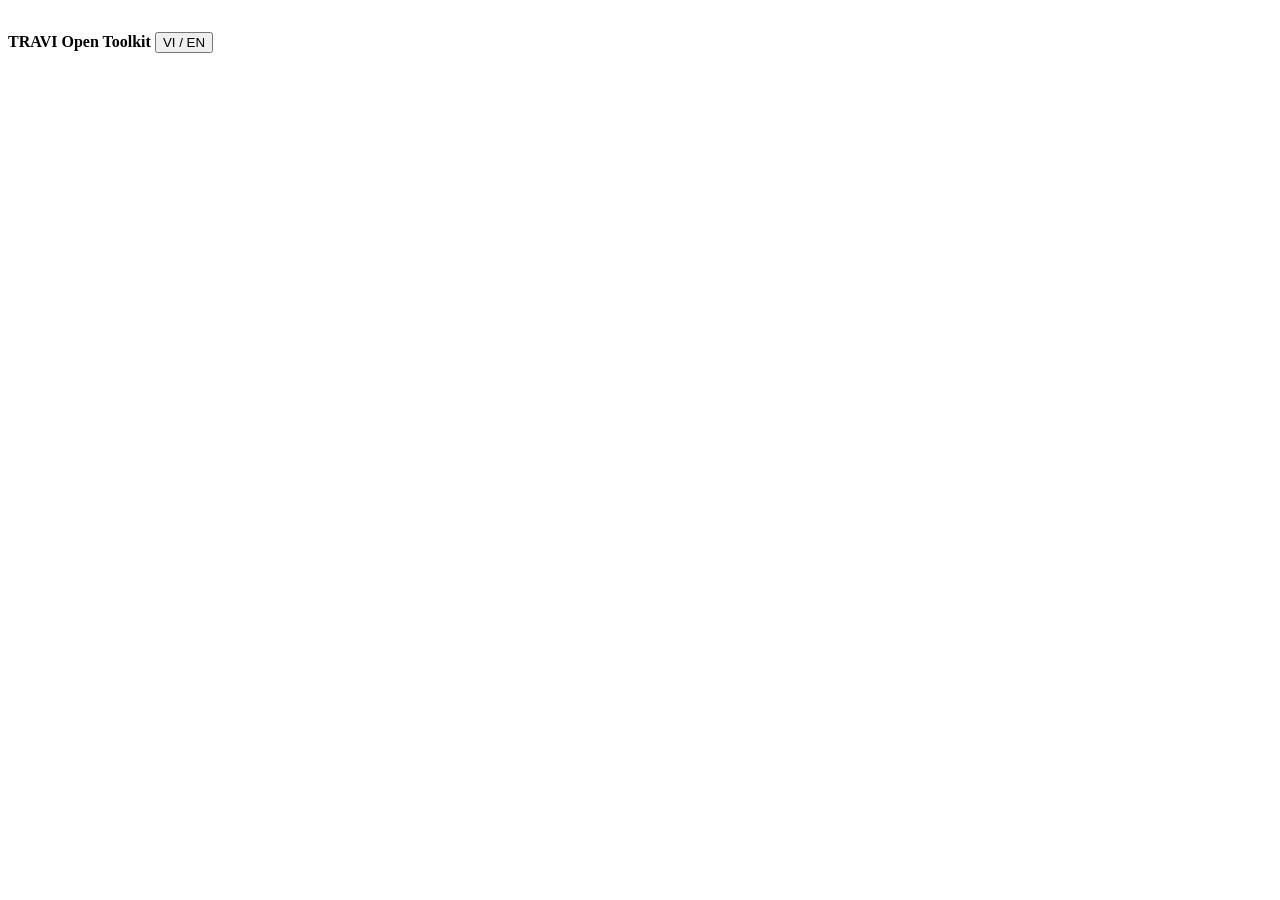
==== site/index.html @ 683b3c8d "Publish bilingual menu builder with public menus, QR codes and Apache-2.0 license" ====
<!doctype html><html lang="en"><meta charset="utf-8"><meta name="viewport" content="width=device-width,initial-scale=1"><title>TRAVI Open Toolkit — Menu Builder</title><link rel="stylesheet" href="/labs.css"><body><header class="wrap" style="padding-top:24px"><strong>TRAVI Open Toolkit</strong> <button class="button secondary" id="language">VI / EN</button></header><main id="main"></main><script src="/menu-demo.js"></script><script src="/builder.js"></script></body></html>
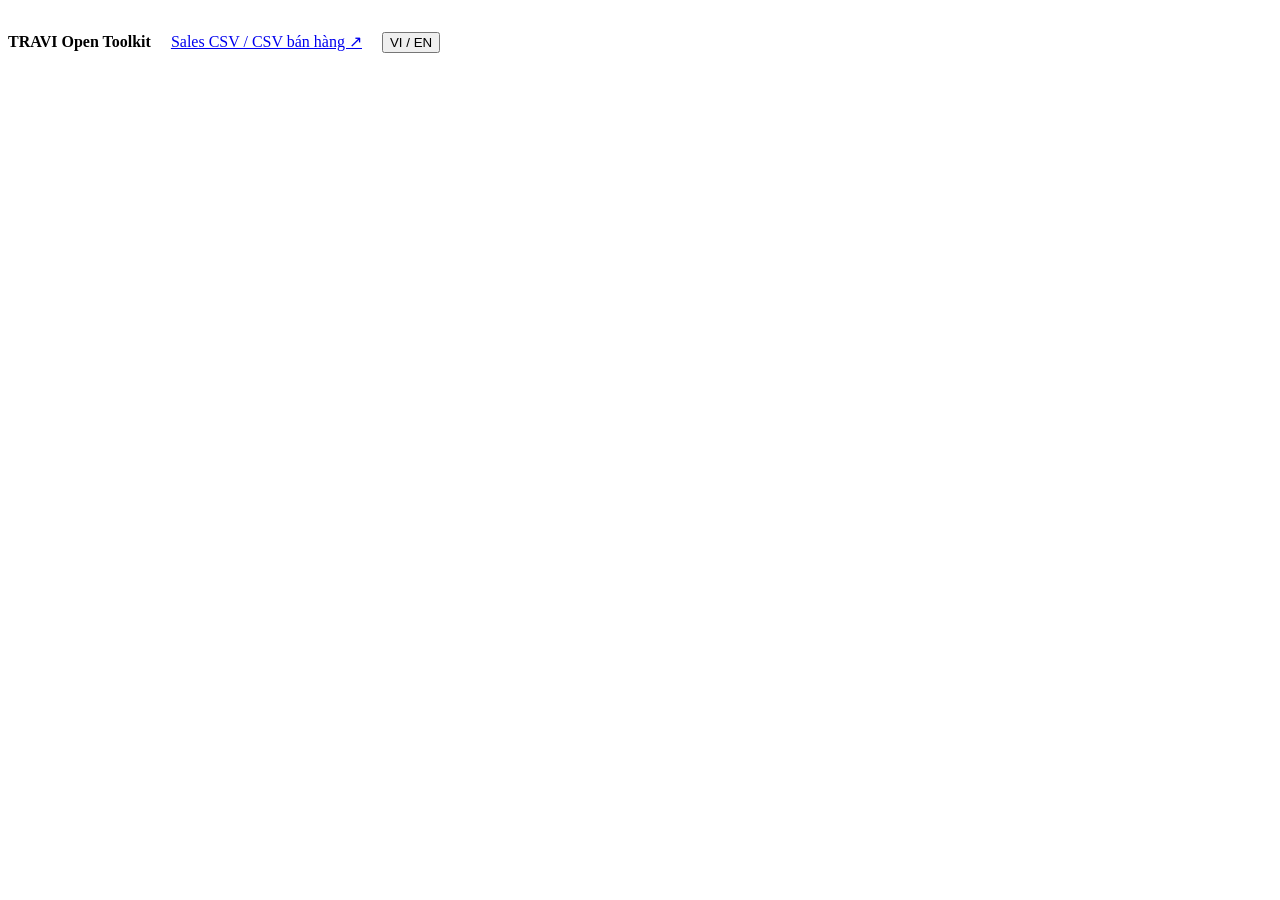
==== commit 67e2dbad: "Add local sales CSV workspace and optional reviewed Claude translation pilot" ====
--- a/site/index.html
+++ b/site/index.html
@@ -1 +1 @@
-<!doctype html><html lang="en"><meta charset="utf-8"><meta name="viewport" content="width=device-width,initial-scale=1"><title>TRAVI Open Toolkit — Menu Builder</title><link rel="stylesheet" href="/labs.css"><body><header class="wrap" style="padding-top:24px"><strong>TRAVI Open Toolkit</strong> <button class="button secondary" id="language">VI / EN</button></header><main id="main"></main><script src="/menu-demo.js"></script><script src="/builder.js"></script></body></html>+<!doctype html><html lang="en"><meta charset="utf-8"><meta name="viewport" content="width=device-width,initial-scale=1"><title>TRAVI Open Toolkit — Menu Builder</title><link rel="stylesheet" href="/labs.css"><body><header class="wrap" style="padding-top:24px"><strong>TRAVI Open Toolkit</strong> <a href="/sales.html" style="margin:0 16px">Sales CSV / CSV bán hàng ↗</a> <button class="button secondary" id="language">VI / EN</button></header><main id="main"></main><script src="/menu-demo.js"></script><script src="/builder.js"></script></body></html>
